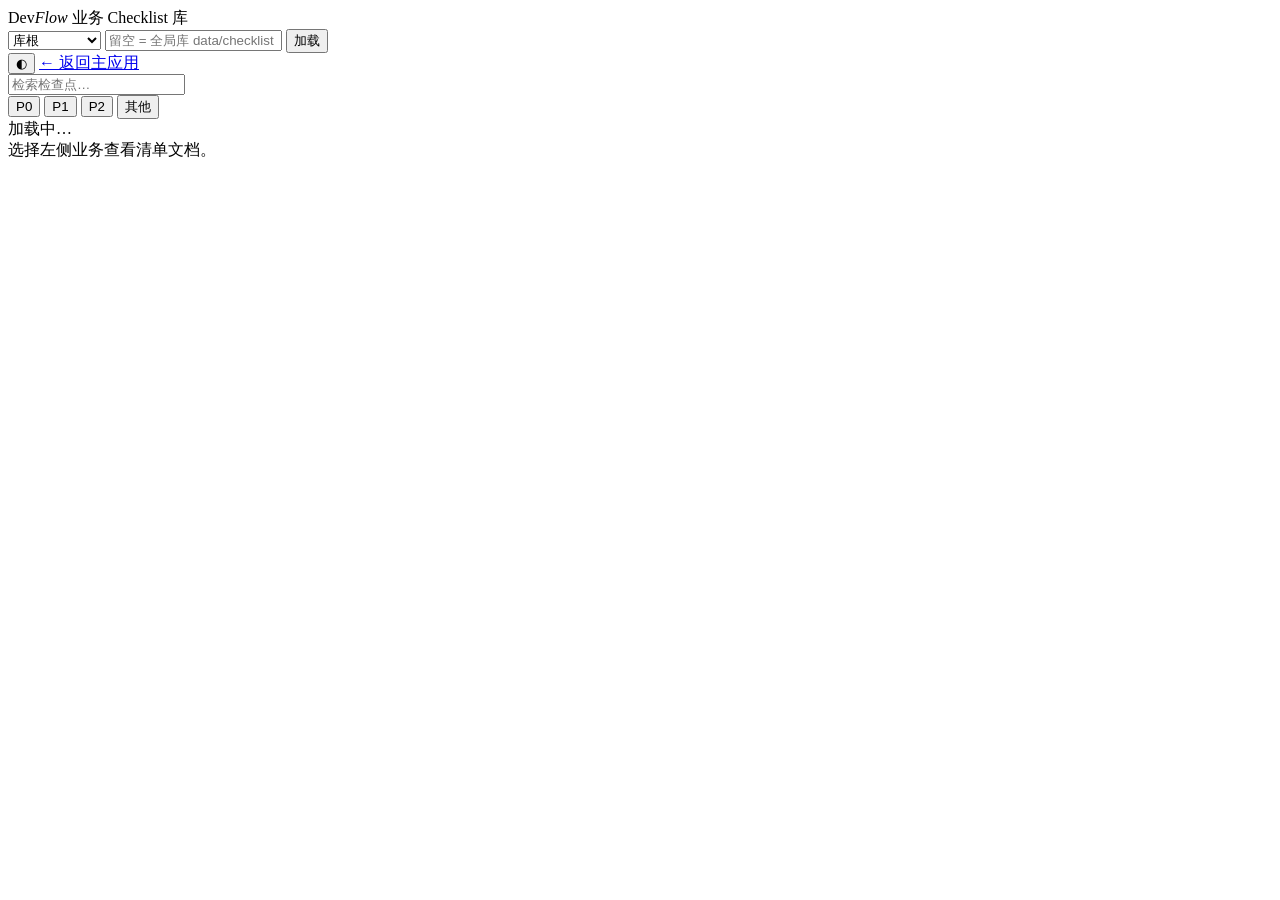
==== web/static/library.html @ 9be40486 "清单库浏览页：独立 /library 文档页 + 非会话 API - library.py 新增 parse_checklist_sections / library_view：分节解析 + 全树正文" ====
<!DOCTYPE html>
<html lang="zh" data-theme="dark">
<head>
<meta charset="UTF-8">
<meta name="viewport" content="width=device-width, initial-scale=1">
<title>DevFlow · 业务 Checklist 库</title>
<script>
  // 主题预涂装：与主界面共用 df-theme，避免刷新闪色
  (function () {
    var t = localStorage.getItem("df-theme") || "dark";
    document.documentElement.dataset.theme = t;
  })();
</script>
<link rel="stylesheet" href="/static/style.css">
</head>
<body class="libpage">

<header class="lib-topbar">
  <div class="brand">
    <span class="brand-mark"></span>
    <span class="brand-name">Dev<em>Flow</em></span>
    <span class="brand-sub">业务 Checklist 库</span>
  </div>

  <div class="lib-rootbar">
    <select id="libMode" class="dl-select" title="路径类型">
      <option value="library_root">库根</option>
      <option value="project_root">project_root</option>
    </select>
    <input id="libRoot" class="dl-input mono" spellcheck="false"
           placeholder="留空 = 全局库 data/checklist">
    <datalist id="libRootList"></datalist>
    <button id="libLoad" class="chip-btn">加载</button>
  </div>

  <div class="top-actions">
    <span id="libStats" class="lib-stats mono"></span>
    <button id="libTheme" class="icon-btn" title="切换明暗主题">◐</button>
    <a class="chip" href="/">← 返回主应用</a>
  </div>
</header>

<div class="lib-shell">
  <aside class="lib-side">
    <div class="lib-tools">
      <input id="libSearch" class="dl-input lib-search" type="search"
             placeholder="检索检查点…" spellcheck="false">
      <div id="libPri" class="lib-pri" role="group" aria-label="优先级筛选">
        <button class="lib-pri-chip on" data-pri="P0">P0</button>
        <button class="lib-pri-chip on" data-pri="P1">P1</button>
        <button class="lib-pri-chip on" data-pri="P2">P2</button>
        <button class="lib-pri-chip on" data-pri="OTHER">其他</button>
      </div>
    </div>
    <nav id="libTree" class="lib-tree" aria-label="业务清单导航">
      <div class="cl-empty">加载中…</div>
    </nav>
    <div id="libRootNote" class="dl-root mono"></div>
  </aside>

  <main id="libDoc" class="lib-doc">
    <div class="cl-empty">选择左侧业务查看清单文档。</div>
  </main>
</div>

<script src="/static/library.js"></script>
</body>
</html>
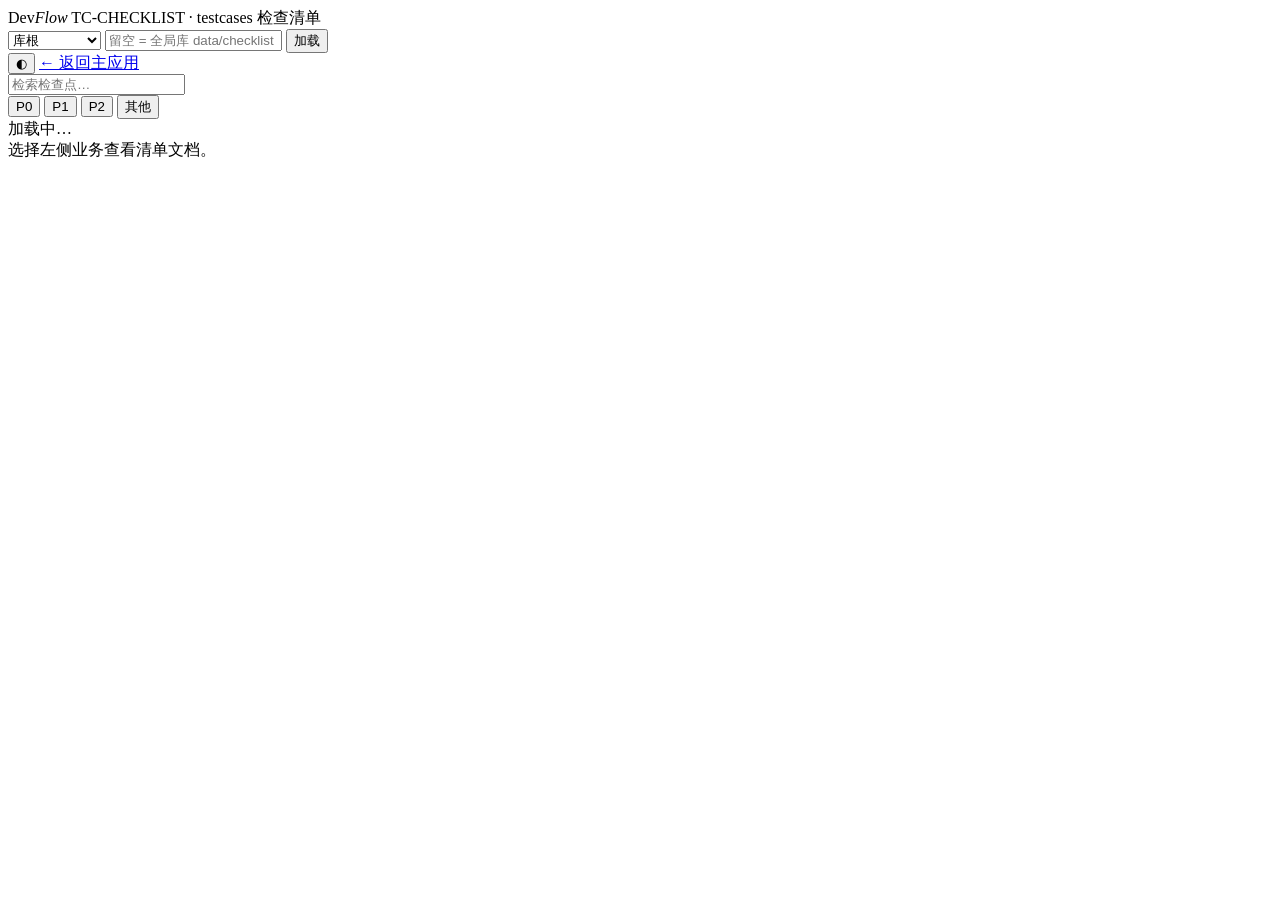
==== commit c2470166: "补充：/library 独立页标题同步 TC-CHECKLIST 命名（上一轮遗漏提交）" ====
--- a/web/static/library.html
+++ b/web/static/library.html
@@ -3,7 +3,7 @@
 <head>
 <meta charset="UTF-8">
 <meta name="viewport" content="width=device-width, initial-scale=1">
-<title>DevFlow · 业务 Checklist 库</title>
+<title>DevFlow · TC-CHECKLIST</title>
 <script>
   // 主题预涂装：与主界面共用 df-theme，避免刷新闪色
   (function () {
@@ -19,7 +19,7 @@
   <div class="brand">
     <span class="brand-mark"></span>
     <span class="brand-name">Dev<em>Flow</em></span>
-    <span class="brand-sub">业务 Checklist 库</span>
+    <span class="brand-sub">TC-CHECKLIST · testcases 检查清单</span>
   </div>
 
   <div class="lib-rootbar">
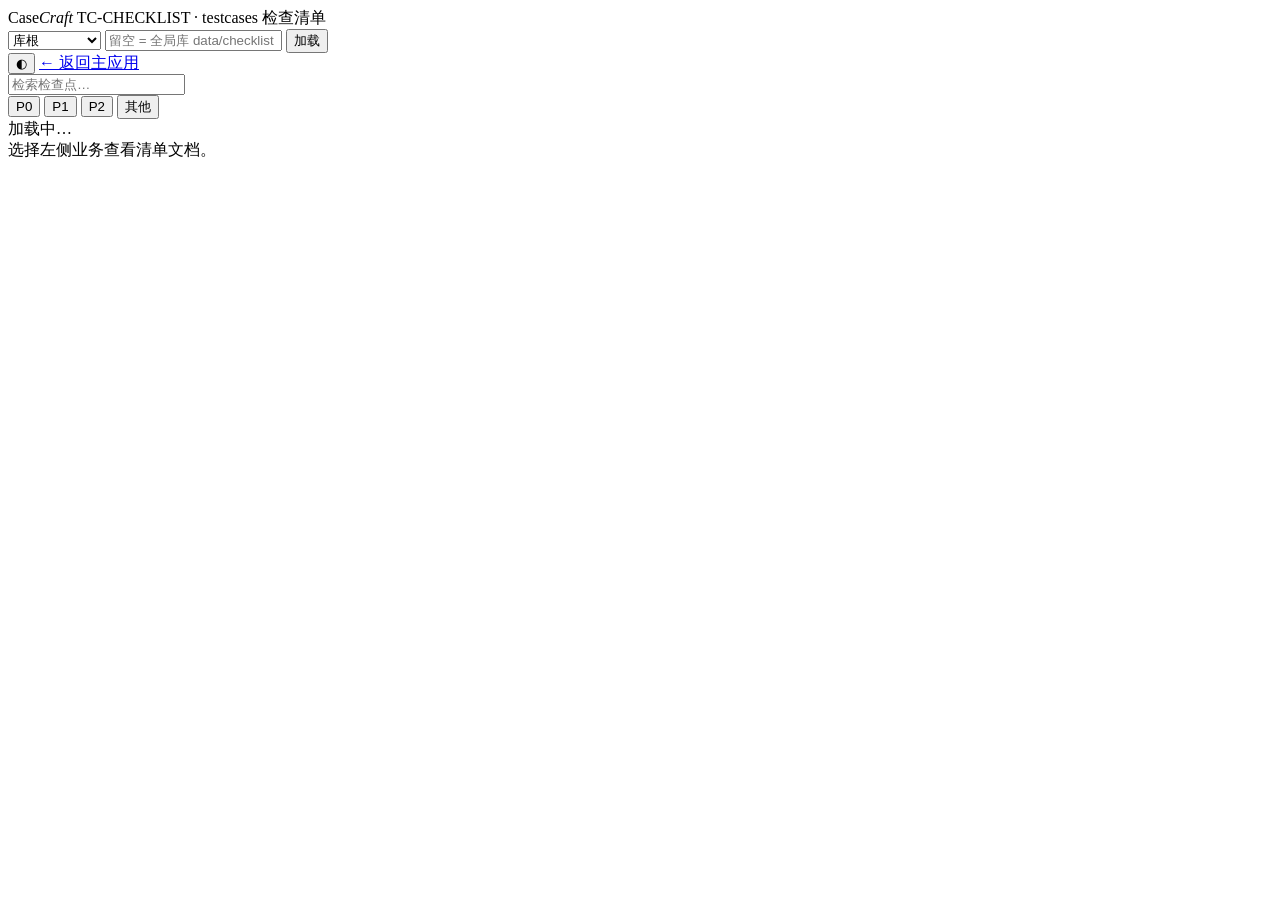
==== commit a19c89bb: "显示名更名 CaseCraft：两页 tab 标题与顶栏品牌（Dev<em>Flow</em>→Case<em>Craft</em>）、空态文案、CSV/MD/JSON 导出文件名前缀、CLI 首启自" ====
--- a/web/static/library.html
+++ b/web/static/library.html
@@ -3,7 +3,7 @@
 <head>
 <meta charset="UTF-8">
 <meta name="viewport" content="width=device-width, initial-scale=1">
-<title>DevFlow · TC-CHECKLIST</title>
+<title>CaseCraft · TC-CHECKLIST</title>
 <script>
   // 主题预涂装：与主界面共用 df-theme，避免刷新闪色
   (function () {
@@ -18,7 +18,7 @@
 <header class="lib-topbar">
   <div class="brand">
     <span class="brand-mark"></span>
-    <span class="brand-name">Dev<em>Flow</em></span>
+    <span class="brand-name">Case<em>Craft</em></span>
     <span class="brand-sub">TC-CHECKLIST · testcases 检查清单</span>
   </div>
 
